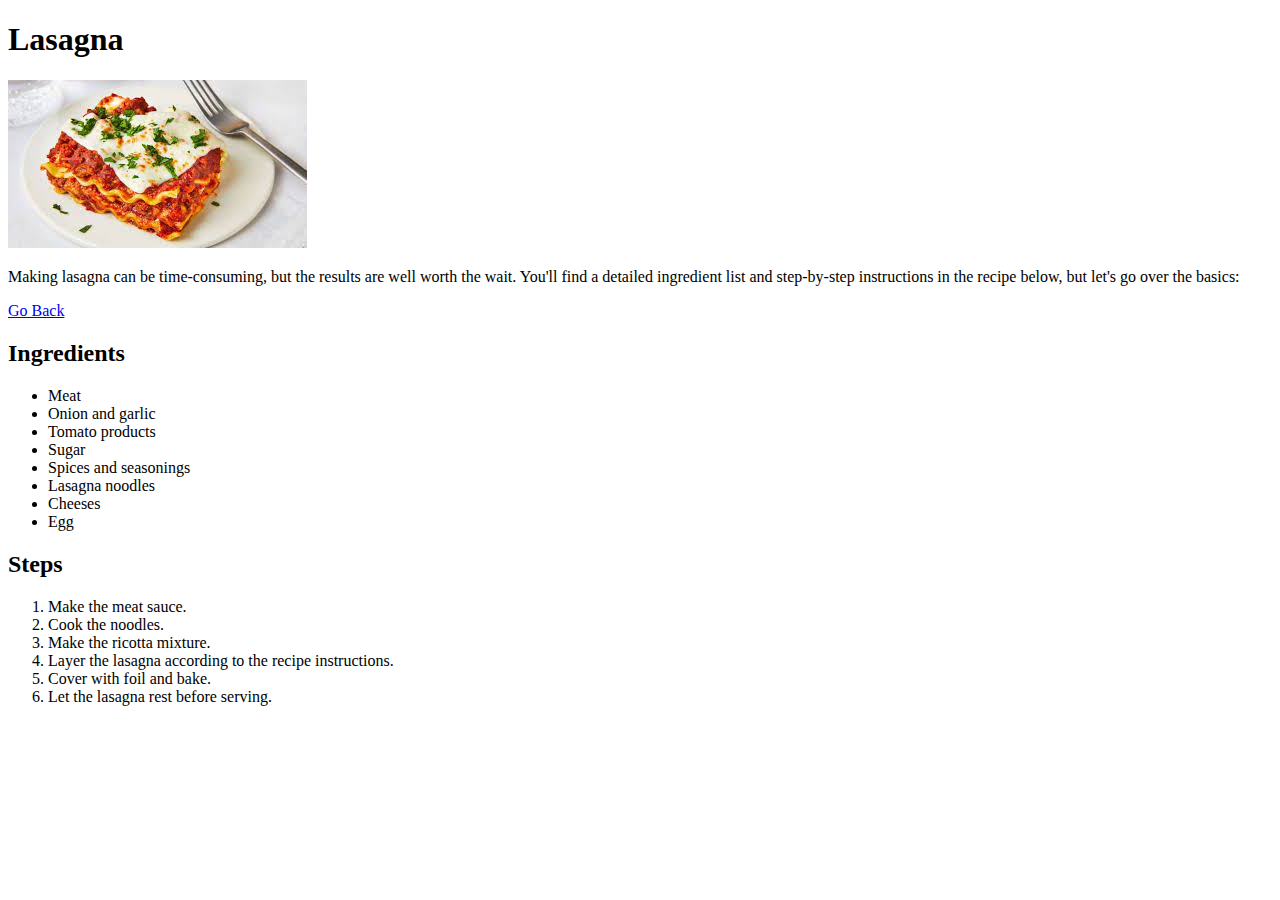
==== recipes/lasagna.html @ 12682a77 "first commit" ====
<!DOCTYPE html>
<html lang="en">
<head>
    <meta charset="UTF-8">
    <meta name="viewport" content="width=device-width, initial-scale=1.0">
    <title>Document</title>
</head>
<body>
    <h1>Lasagna</h1>
    <img src="/img/lasagna.jpeg" alt="This is a picture of a finished lasagna">
    <p>Making lasagna can be time-consuming, but the results are well worth the wait. You'll find a detailed ingredient list and step-by-step instructions in the recipe below, but let's go over the basics:</p>
    
    <a href="../index.html">Go Back</a>
    <h2>Ingredients</h2>
    <ul>
        <li>Meat</li>
        <li>Onion and garlic</li>
        <li>Tomato products</li>
        <li>Sugar</li>
        <li>Spices and seasonings</li>
        <li>Lasagna noodles</li>
        <li>Cheeses</li>
        <li>Egg</li>
    </ul>
    <h2>Steps</h2>
    <ol>
        <li>Make the meat sauce.</li>
        <li>Cook the noodles.</li>
        <li>Make the ricotta mixture.</li>
        <li>Layer the lasagna according to the recipe instructions.</li>
        <li>Cover with foil and bake.</li>
        <li>Let the lasagna rest before serving.</li>    
    </ol>
    

</body>
</html>
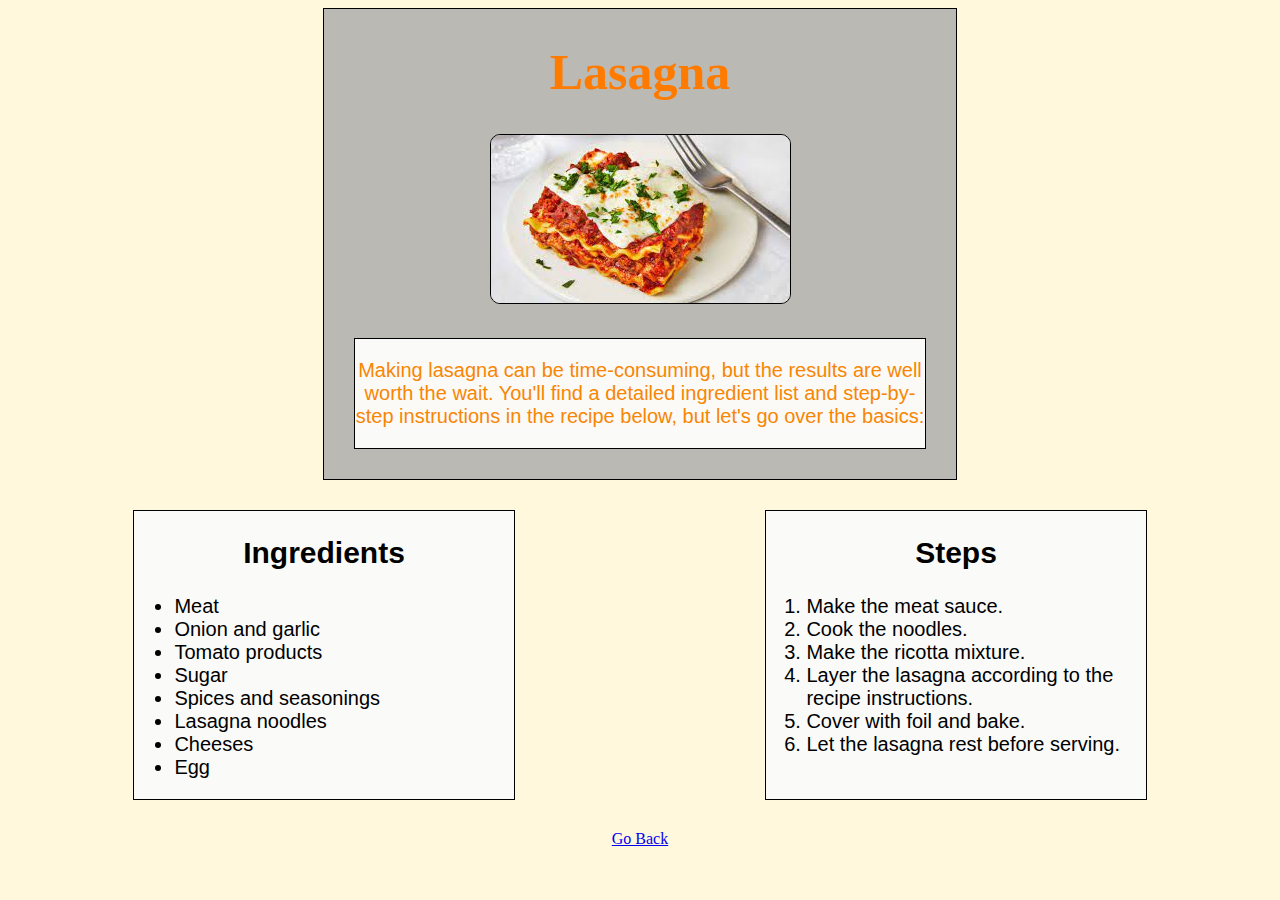
==== commit 32528fc7: "Add CSS style" ====
--- a/recipes/lasagna.html
+++ b/recipes/lasagna.html
@@ -3,35 +3,47 @@
 <head>
     <meta charset="UTF-8">
     <meta name="viewport" content="width=device-width, initial-scale=1.0">
-    <title>Document</title>
+    <title>Lasagna Receta</title>
+    <link rel="stylesheet" href="../style/recipe_style.css">
 </head>
 <body>
-    <h1>Lasagna</h1>
-    <img src="/img/lasagna.jpeg" alt="This is a picture of a finished lasagna">
-    <p>Making lasagna can be time-consuming, but the results are well worth the wait. You'll find a detailed ingredient list and step-by-step instructions in the recipe below, but let's go over the basics:</p>
-    
+<div class="container">
+    <div class="main_title">
+        <h1 id="title">Lasagna</h1>
+        <img src="../img/lasagna.jpeg" alt="This is a picture of a finished lasagna">
+        <div class="description">
+            <p>Making lasagna can be time-consuming, but the results are well worth the wait. You'll find a detailed ingredient list and step-by-step instructions in the recipe below, but let's go over the basics:</p>
+        </div>
+    </div>    
+        
+    <div class="contents">
+        <div class="ingredients">
+            <h2>Ingredients</h2>
+            <ul>
+                <li>Meat</li>
+                <li>Onion and garlic</li>
+                <li>Tomato products</li>
+                <li>Sugar</li>
+                <li>Spices and seasonings</li>
+                <li>Lasagna noodles</li>
+                <li>Cheeses</li>
+                <li>Egg</li>
+            </ul>
+        </div>
+        <div class="steps">
+            <h2>Steps</h2>
+            <ol>
+                <li>Make the meat sauce.</li>
+                <li>Cook the noodles.</li>
+                <li>Make the ricotta mixture.</li>
+                <li>Layer the lasagna according to the recipe instructions.</li>
+                <li>Cover with foil and bake.</li>
+                <li>Let the lasagna rest before serving.</li>    
+            </ol>
+        </div>
+    </div>
     <a href="../index.html">Go Back</a>
-    <h2>Ingredients</h2>
-    <ul>
-        <li>Meat</li>
-        <li>Onion and garlic</li>
-        <li>Tomato products</li>
-        <li>Sugar</li>
-        <li>Spices and seasonings</li>
-        <li>Lasagna noodles</li>
-        <li>Cheeses</li>
-        <li>Egg</li>
-    </ul>
-    <h2>Steps</h2>
-    <ol>
-        <li>Make the meat sauce.</li>
-        <li>Cook the noodles.</li>
-        <li>Make the ricotta mixture.</li>
-        <li>Layer the lasagna according to the recipe instructions.</li>
-        <li>Cover with foil and bake.</li>
-        <li>Let the lasagna rest before serving.</li>    
-    </ol>
-    
+</div>
 
 </body>
 </html>--- a/style/recipe_style.css
+++ b/style/recipe_style.css
@@ -0,0 +1,55 @@
+*{
+    text-align: center;
+    background-color: cornsilk;
+  }
+.main_title{
+    font-family: 'Times New Roman', Times, serif;
+    background-color: rgb(187, 185, 179); 
+    border: 1px solid black;
+    width: 50%;
+    margin: auto;
+}
+#title{
+    background-color: rgb(187, 185, 179);  
+    color: rgb(255, 123, 0);
+    font-size: 50px;
+    font-weight: 800;
+}
+div .description{
+    font-family: 'Gill Sans', 'Gill Sans MT', Calibri, 'Trebuchet MS', sans-serif;
+    font-size: 1.25rem;
+    padding: 0px;
+    margin: 30px;
+    background-color: rgb(250, 250, 249);  
+    border: 1px solid black;
+}
+p{
+    background-color: rgb(252, 250, 246);  
+    color: rgb(247, 134, 5);
+}
+img{
+    border-radius: 10px;
+    border: 1px solid black;
+}
+.contents{
+    display: flex;
+    justify-content: space-around;
+    
+}
+.ingredients,.steps{
+    font-family: 'Gill Sans', 'Gill Sans MT', Calibri, 'Trebuchet MS', sans-serif;
+    font-size: 1.25rem;
+    padding: 0px;
+    margin: 30px;
+    background-color: rgb(250, 250, 249);  
+    border: 1px solid black;
+    width: 30%;
+    
+}
+ul,ol,li,h2{
+    
+    background-color: rgb(250, 250, 249); 
+}
+ul,ol,li{
+    text-align: left;
+}
